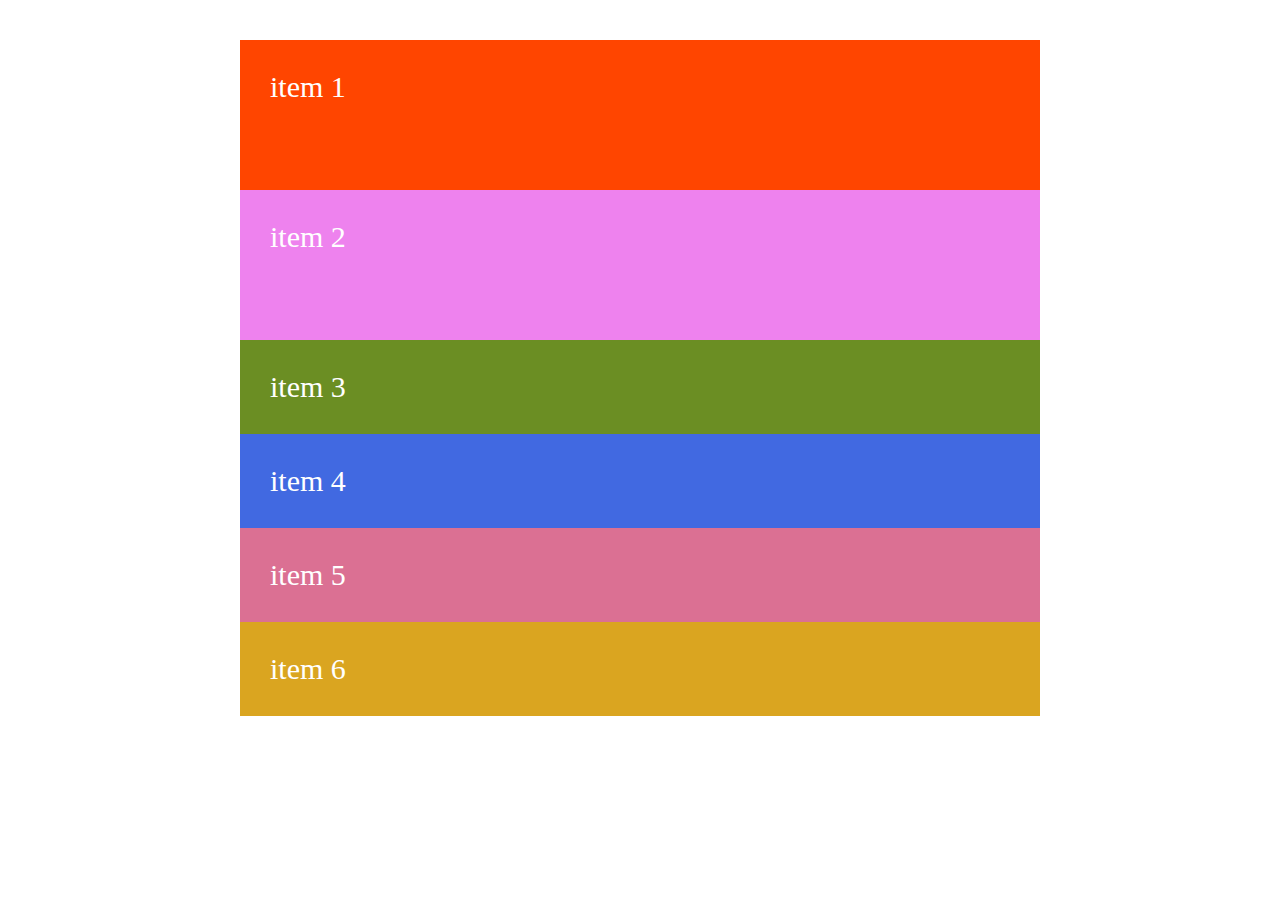
==== index.html @ a8c168c5 "intial commit" ====
<!DOCTYPE html>
<html lang="en">
  <head>
    <meta charset="UTF-8" />
    <meta name="viewport" content="width=device-width, initial-scale=1.0" />
    <title>Document</title>
    <link rel="stylesheet" href="./style.css" />
  </head>
  <body>
    <div class="container">
      <div class="item item-1">item 1</div>
      <div class="item item-2">item 2</div>
      <div class="item item-3">item 3</div>
      <div class="item item-4">item 4</div>
      <div class="item item-5">item 5</div>
      <div class="item item-6">item 6</div>
    </div>
  </body>
</html>
---- style.css ----
.container {
  width: 800px;
  background-color: #ddd;
  margin: 40px auto;
  display: grid;
  grid-template-rows: 150px 150px;
}

.item {
  padding: 30px;
  font-size: 30px;
  color: #fff;
}

.item-1 {
  background-color: orangered;
}

.item-2 {
  background-color: violet;
}

.item-3 {
  background-color: olivedrab;
}

.item-4 {
  background-color: royalblue;
}

.item-5 {
  background-color: palevioletred;
}

.item-6 {
  background-color: goldenrod;
}
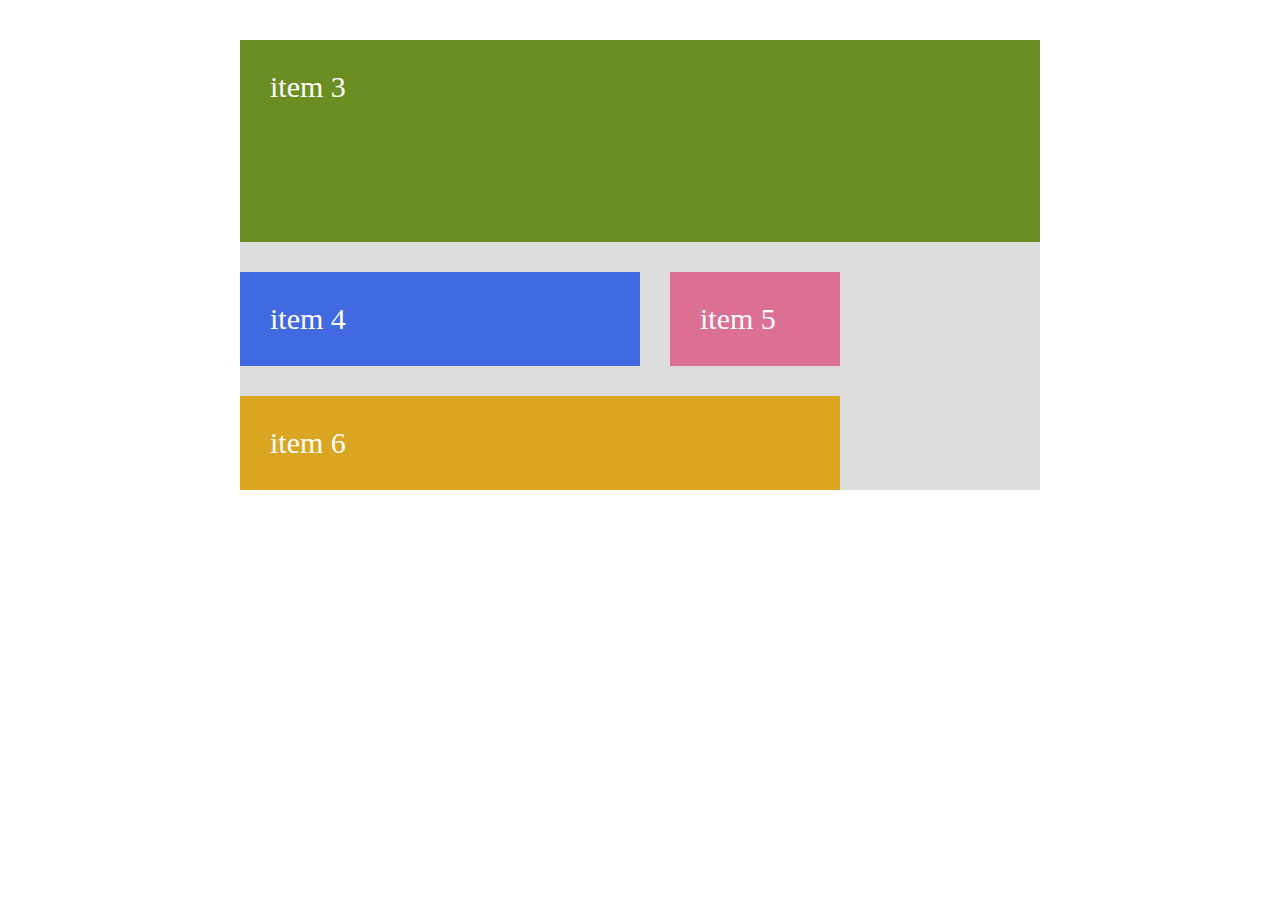
==== commit 5f960750: "add more properties" ====
--- a/index.html
+++ b/index.html
@@ -15,5 +15,7 @@
       <div class="item item-5">item 5</div>
       <div class="item item-6">item 6</div>
     </div>
+
+    
   </body>
 </html>
--- a/style.css
+++ b/style.css
@@ -1,9 +1,17 @@
 .container {
   width: 800px;
+  height: 450px;
   background-color: #ddd;
   margin: 40px auto;
   display: grid;
-  grid-template-rows: 150px 150px;
+  grid-template-rows: 1fr 2fr;
+  /* grid-template-columns: 150px 150px 150px; */
+  /* grid-template-columns: 1fr 1fr 1fr; */
+  grid-template-columns: repeat(3, 1fr);
+  grid-template-columns: 50% repeat(2, 1fr);
+  /* grid-row-gap: 30px; */
+  /* grid-column-gap: 50px; */
+  grid-gap: 30px;
 }
 
 .item {
@@ -14,14 +22,27 @@
 
 .item-1 {
   background-color: orangered;
+  grid-column-start: 3;
+  grid-column-end: 4;
+  grid-row-start: 2;
+  grid-row-end: 3;
 }
 
 .item-2 {
   background-color: violet;
+  /* grid-column: 2/3;
+  grid-row: 2/3; */
+  /* gird-area: column start/row start/column end row end; */
+  grid-area: 2/2/3/3;
 }
 
 .item-3 {
   background-color: olivedrab;
+  /* grid-column: 1/4; */
+  grid-column: 1/-1;
+
+  /* grid-row: 1/4; */
+  grid-row: 1/-1;
 }
 
 .item-4 {
@@ -34,4 +55,5 @@
 
 .item-6 {
   background-color: goldenrod;
+  grid-column: 1 / span 2;
 }
